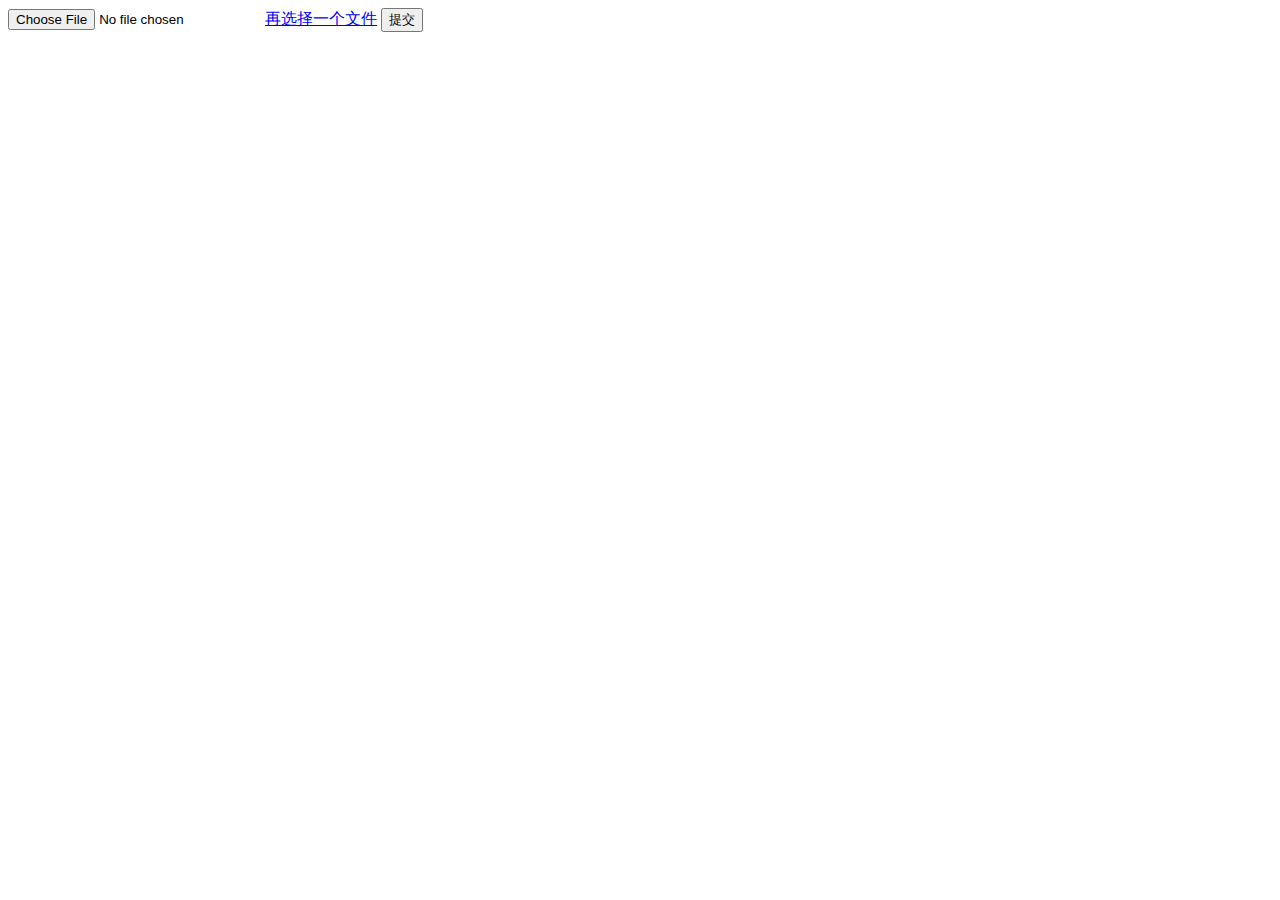
==== App/Home/View/Index/index.html @ be7c5c60 "创建项目,开始写文件上传功能" ====
<!doctype html>
<html lang="en">
<head>
    <meta charset="UTF-8">
    <title>Document</title>
</head>
<body>
<form action="{:U('Home/Index/upload')}" enctype="multipart/form-data" method="post" >
        <input type="file" name="file[]" />
        <a href="javascript:void(0);" id="uploadBtn">再选择一个文件</a>
        <input type="submit" value="提交" >
</form>
</body>
<script src="__PUBLIC__/js/upload.js"></script>
</html>
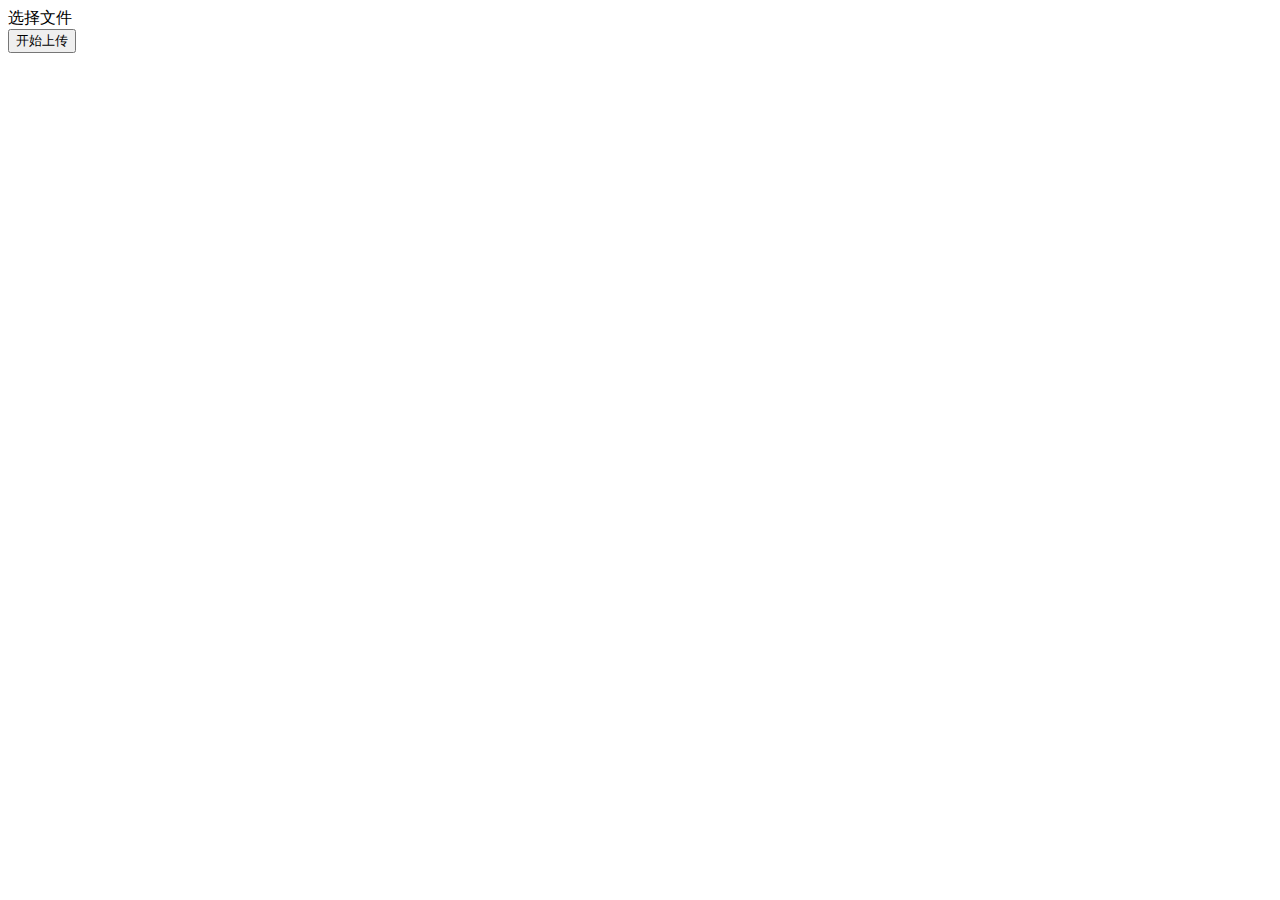
==== commit 92eb069f: "完成上传函数" ====
--- a/App/Home/View/Index/index.html
+++ b/App/Home/View/Index/index.html
@@ -3,13 +3,34 @@
 <head>
     <meta charset="UTF-8">
     <title>Document</title>
+    <!-- 新 Bootstrap 核心 CSS 文件 -->
+    <link rel="stylesheet" href="__PUBLIC__/bootstrap/css/bootstrap.min.css">
+    <link rel="stylesheet" type="text/css" href="__PUBLIC__/webuploader/webuploader.css">
 </head>
 <body>
-<form action="{:U('Home/Index/upload')}" enctype="multipart/form-data" method="post" >
-        <input type="file" name="file[]" />
-        <a href="javascript:void(0);" id="uploadBtn">再选择一个文件</a>
-        <input type="submit" value="提交" >
-</form>
+<div id="uploader" class="wu-example">
+    <!--用来存放文件信息-->
+    <div id="thelist" class="uploader-list"></div>
+    <div class="btns">
+        <div id="picker">选择文件</div>
+        <button id="ctlBtn" class="btn btn-default">开始上传</button>
+    </div>
+</div>
+<!--<form action="__URL__/upload" enctype="multipart/form-data" method="post" >-->
+    <!--<input type="text" name="name" />-->
+    <!--<input type="file" name="photo[]" />-->
+    <!--<input type="file" name="photo[]" />-->
+    <!--<input type="file" name="photo[]" />-->
+    <!--<input type="file" name="photo[]" />-->
+    <!--<input type="file" name="photo[]" />-->
+    <!--<input type="submit" value="提交" >-->
+<!--</form>-->
+
 </body>
+<!-- jQuery文件。务必在bootstrap.min.js 之前引入 -->
+<script src="__PUBLIC__/js/jquery-1.11.1.js"></script>
+<!-- 最新的 Bootstrap 核心 JavaScript 文件 -->
+<script src="__PUBLIC__/bootstrap/js/bootstrap.min.js"></script>
+<script type="text/javascript" src="__PUBLIC__/webuploader/webuploader.js"></script>
 <script src="__PUBLIC__/js/upload.js"></script>
 </html>